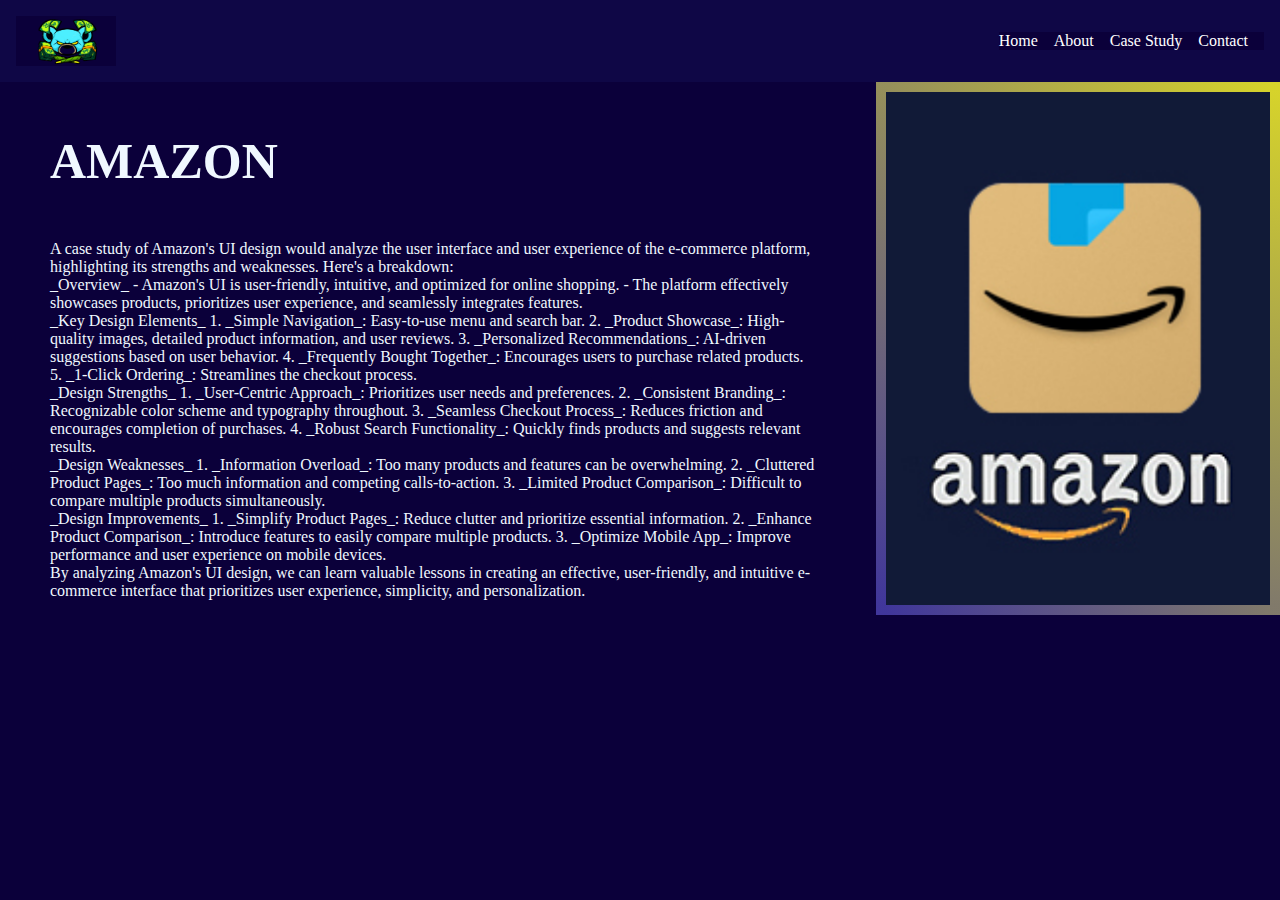
==== amazon.Html @ 3c191c4c "Add files via upload" ====
<!DOCTYPE html>
<html lang="en">
<head>
    <meta charset="UTF-8">
    <meta name="viewport" content="width=device-width, initial-scale=1.0">
    <title>Document</title>
    <link rel="stylesheet" href="study.css">
</head>
<body>
    <!---NAVBAR-->
    <nav class="navbar">
        <img src="logo.png" alt="logo" class="logoimage">
        <ul class="nav-links">
            <li><a href="index.html">Home</a></li>
            <li><a href="About.Html">About </a></li>
            <li><a href="casestudy.html">Case Study</a></li>
            <li><a href="Contact.html">Contact </a></li>
        </ul>
    </nav>

    <img class="img_deg" src="Amazon.jpg">
    <h1>AMAZON</h1>
    <p> A case study of Amazon's UI design would analyze the user interface and user experience of the e-commerce platform, highlighting its strengths and weaknesses. Here's a breakdown:
        <br>
        _Overview_
        - Amazon's UI is user-friendly, intuitive, and optimized for online shopping.
        - The platform effectively showcases products, prioritizes user experience, and seamlessly integrates features.
        <br>
        _Key Design Elements_
        1. _Simple Navigation_: Easy-to-use menu and search bar.
        2. _Product Showcase_: High-quality images, detailed product information, and user reviews.
        3. _Personalized Recommendations_: AI-driven suggestions based on user behavior.
        4. _Frequently Bought Together_: Encourages users to purchase related products.
        5. _1-Click Ordering_: Streamlines the checkout process.
        <br>
        _Design Strengths_
        1. _User-Centric Approach_: Prioritizes user needs and preferences.
        2. _Consistent Branding_: Recognizable color scheme and typography throughout.
        3. _Seamless Checkout Process_: Reduces friction and encourages completion of purchases.
        4. _Robust Search Functionality_: Quickly finds products and suggests relevant results.
        <br>
        _Design Weaknesses_
        1. _Information Overload_: Too many products and features can be overwhelming.
        2. _Cluttered Product Pages_: Too much information and competing calls-to-action.
        3. _Limited Product Comparison_: Difficult to compare multiple products simultaneously.
        <br>
        _Design Improvements_
        1. _Simplify Product Pages_: Reduce clutter and prioritize essential information.
        2. _Enhance Product Comparison_: Introduce features to easily compare multiple products.
        3. _Optimize Mobile App_: Improve performance and user experience on mobile devices.
        <br>
        By analyzing Amazon's UI design, we can learn valuable lessons in creating an effective, user-friendly, and intuitive e-commerce interface that prioritizes user experience, simplicity, and personalization.</p>
</body>
</html>
---- study.css ----
*{
    padding: 0;
    margin: 0;
    background-color: rgb(11, 0, 58);
}
.navbar {
    background-color: rgb(15, 7, 70);
    padding: 1rem;
    display: flex;
    justify-content: space-between;
    align-items: center;
}

.logoimage {
   height: 50px;
   width: 100px;
}

.nav-links {
    list-style: none;
    margin: 0;
    padding: 0;
    display: flex;
    justify-content: space-between;
}

.nav-links li {
    margin-right: 1rem;
}

.nav-links a {
    text-decoration: none;
    color: white;
    box-shadow: none;
    transition: color 0.2s ease;
}

.nav-links a:hover {
    color: #e5ff00;
    box-shadow: 0 0 20px #0ef;
}

/*----YOUTUBE----*/
.img_deg{
    float: right;
    width: 30%;
    border: 10px solid ;
    border-image-source: linear-gradient(45deg , rgb(64, 54, 155) , rgb(214, 211, 43));
    border-image-slice: 1;
}

h1{
    font-size: 50px;
    color: aliceblue;
    margin: 50px;
}
p{
    position: absolute;
    width: 60%;
    color: aliceblue;
    margin-left: 50px;
}
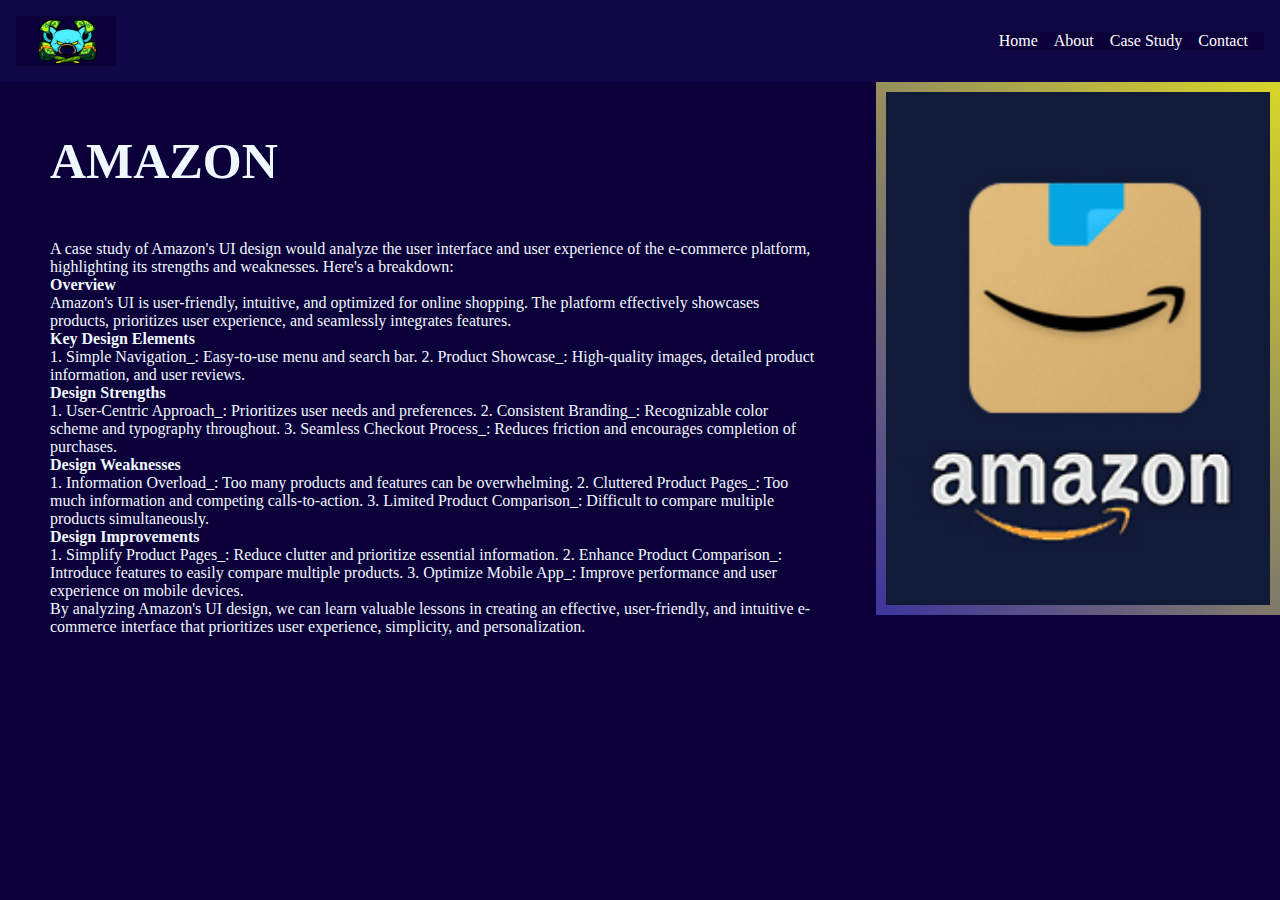
==== commit 8a3a4c44: "Update amazon.Html" ====
--- a/amazon.Html
+++ b/amazon.Html
@@ -22,33 +22,35 @@
     <h1>AMAZON</h1>
     <p> A case study of Amazon's UI design would analyze the user interface and user experience of the e-commerce platform, highlighting its strengths and weaknesses. Here's a breakdown:
         <br>
-        _Overview_
-        - Amazon's UI is user-friendly, intuitive, and optimized for online shopping.
-        - The platform effectively showcases products, prioritizes user experience, and seamlessly integrates features.
+        <b>Overview</b>
+         <br>
+         Amazon's UI is user-friendly, intuitive, and optimized for online shopping. The platform effectively showcases products, prioritizes user experience, and seamlessly integrates features.
         <br>
-        _Key Design Elements_
-        1. _Simple Navigation_: Easy-to-use menu and search bar.
-        2. _Product Showcase_: High-quality images, detailed product information, and user reviews.
-        3. _Personalized Recommendations_: AI-driven suggestions based on user behavior.
-        4. _Frequently Bought Together_: Encourages users to purchase related products.
-        5. _1-Click Ordering_: Streamlines the checkout process.
+        <b>Key Design Elements</b>
         <br>
-        _Design Strengths_
-        1. _User-Centric Approach_: Prioritizes user needs and preferences.
-        2. _Consistent Branding_: Recognizable color scheme and typography throughout.
-        3. _Seamless Checkout Process_: Reduces friction and encourages completion of purchases.
-        4. _Robust Search Functionality_: Quickly finds products and suggests relevant results.
+        1. Simple Navigation_: Easy-to-use menu and search bar.
+        2. Product Showcase_: High-quality images, detailed product information, and user reviews.
+       
         <br>
-        _Design Weaknesses_
-        1. _Information Overload_: Too many products and features can be overwhelming.
-        2. _Cluttered Product Pages_: Too much information and competing calls-to-action.
-        3. _Limited Product Comparison_: Difficult to compare multiple products simultaneously.
+        <b>Design Strengths</b>
         <br>
-        _Design Improvements_
-        1. _Simplify Product Pages_: Reduce clutter and prioritize essential information.
-        2. _Enhance Product Comparison_: Introduce features to easily compare multiple products.
-        3. _Optimize Mobile App_: Improve performance and user experience on mobile devices.
+        1. User-Centric Approach_: Prioritizes user needs and preferences.
+        2. Consistent Branding_: Recognizable color scheme and typography throughout.
+        3. Seamless Checkout Process_: Reduces friction and encourages completion of purchases.
+        
+        <br>
+        <b>Design Weaknesses</b>
+        <br>
+        1. Information Overload_: Too many products and features can be overwhelming.
+        2. Cluttered Product Pages_: Too much information and competing calls-to-action.
+        3. Limited Product Comparison_: Difficult to compare multiple products simultaneously.
+        <br>
+        <b>Design Improvements</b>
+        <br>
+        1. Simplify Product Pages_: Reduce clutter and prioritize essential information.
+        2. Enhance Product Comparison_: Introduce features to easily compare multiple products.
+        3. Optimize Mobile App_: Improve performance and user experience on mobile devices.
         <br>
         By analyzing Amazon's UI design, we can learn valuable lessons in creating an effective, user-friendly, and intuitive e-commerce interface that prioritizes user experience, simplicity, and personalization.</p>
 </body>
-</html>+</html>
